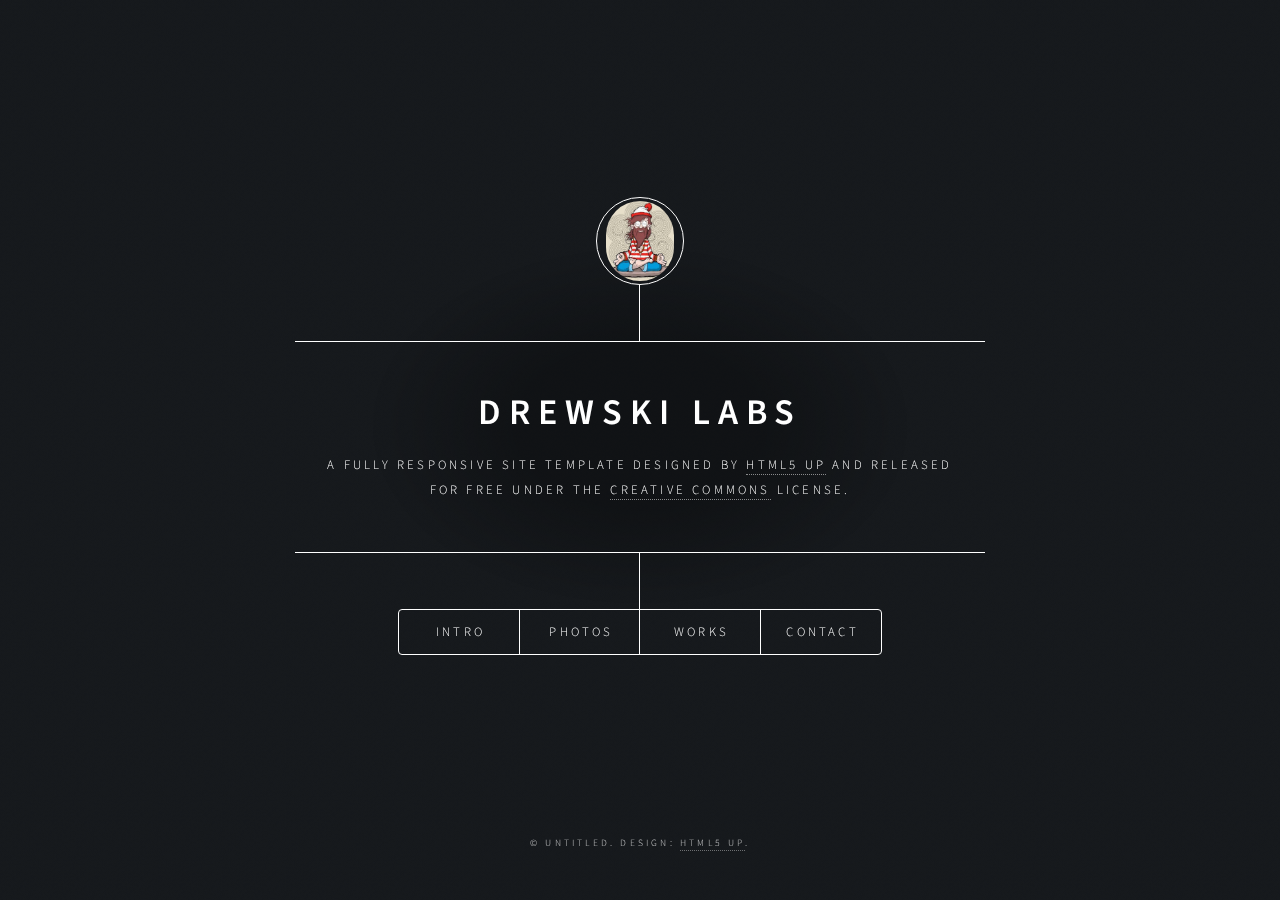
==== index.html @ 95a2398a "Initial Commit" ====
<!DOCTYPE HTML>
<!--
	Dimension by HTML5 UP
	html5up.net | @ajlkn
	Free for personal and commercial use under the CCA 3.0 license (html5up.net/license)
-->
<html>
	<head>
		<title>Drewski Labs</title>
		<meta charset="utf-8" />
		<meta name="viewport" content="width=device-width, initial-scale=1, user-scalable=no" />
		<link rel="stylesheet" href="assets/css/main.css" />
		<noscript><link rel="stylesheet" href="assets/css/noscript.css" /></noscript>
		<link rel="icon" href="./images/favicon.png">
	</head>
	<body class="is-preload">

		<!-- Wrapper -->
			<div id="wrapper">

				<!-- Header -->
					<header id="header">
						<div class="logo">
							<img class="icon fa-diamond waldo" src="./images/waldo.png"/>
						</div>
						<div class="content">
							<div class="inner">
								<h1>Drewski Labs</h1>
								<p>A fully responsive site template designed by <a href="https://html5up.net">HTML5 UP</a> and released<br />
								for free under the <a href="https://html5up.net/license">Creative Commons</a> license.</p>
							</div>
						</div>
						<nav>
							<ul>
								<li><a href="#intro">Intro</a></li>
								<li><a href="#photos">Photos</a></li>
								<li><a href="#works">Works</a></li>
								<li><a href="#contact">Contact</a></li>
							</ul>
						</nav>
					</header>

				<!-- Main -->
					<div id="main">

						<!-- Intro -->
							<article id="intro">
								<h2 class="major">Intro</h2>
								<span class="image main"><img src="images/pic01.jpg" alt="" /></span>
								<p>Aenean ornare velit lacus, ac varius enim ullamcorper eu. Proin aliquam facilisis ante interdum congue. Integer mollis, nisl amet convallis, porttitor magna ullamcorper, amet egestas mauris. Ut magna finibus nisi nec lacinia. Nam maximus erat id euismod egestas. By the way, check out my <a href="#work">awesome work</a>.</p>
								<p>Lorem ipsum dolor sit amet, consectetur adipiscing elit. Duis dapibus rutrum facilisis. Class aptent taciti sociosqu ad litora torquent per conubia nostra, per inceptos himenaeos. Etiam tristique libero eu nibh porttitor fermentum. Nullam venenatis erat id vehicula viverra. Nunc ultrices eros ut ultricies condimentum. Mauris risus lacus, blandit sit amet venenatis non, bibendum vitae dolor. Nunc lorem mauris, fringilla in aliquam at, euismod in lectus. Pellentesque habitant morbi tristique senectus et netus et malesuada fames ac turpis egestas. In non lorem sit amet elit placerat maximus. Pellentesque aliquam maximus risus, vel sed vehicula.</p>
							</article>

						<!-- Work -->
							<article id="photos">
								<h2 class="major">Photos</h2>
								<span class="image main"><img src="images/pic02.jpg" alt="" /></span>
								<p>Adipiscing magna sed dolor elit. Praesent eleifend dignissim arcu, at eleifend sapien imperdiet ac. Aliquam erat volutpat. Praesent urna nisi, fringila lorem et vehicula lacinia quam. Integer sollicitudin mauris nec lorem luctus ultrices.</p>
								<p>Nullam et orci eu lorem consequat tincidunt vivamus et sagittis libero. Mauris aliquet magna magna sed nunc rhoncus pharetra. Pellentesque condimentum sem. In efficitur ligula tate urna. Maecenas laoreet massa vel lacinia pellentesque lorem ipsum dolor. Nullam et orci eu lorem consequat tincidunt. Vivamus et sagittis libero. Mauris aliquet magna magna sed nunc rhoncus amet feugiat tempus.</p>
								<a href="pages/galleries/galleries.html">Galleries</a>
							</article>

						<!-- About -->
							<article id="works">
								<h2 class="major">Works</h2>
								<span class="image main"><img src="images/pic03.jpg" alt="" /></span>
								<p>Lorem ipsum dolor sit amet, consectetur et adipiscing elit. Praesent eleifend dignissim arcu, at eleifend sapien imperdiet ac. Aliquam erat volutpat. Praesent urna nisi, fringila lorem et vehicula lacinia quam. Integer sollicitudin mauris nec lorem luctus ultrices. Aliquam libero et malesuada fames ac ante ipsum primis in faucibus. Cras viverra ligula sit amet ex mollis mattis lorem ipsum dolor sit amet.</p>
								<a href="pages/blog/blog.html">Blog</a>
							</article>

						<!-- Contact -->
							<article id="contact">
								<h2 class="major">Contact</h2>
								<form method="post" action="#">
									<div class="fields">
										<div class="field half">
											<label for="name">Name</label>
											<input type="text" name="name" id="name" />
										</div>
										<div class="field half">
											<label for="email">Email</label>
											<input type="text" name="email" id="email" />
										</div>
										<div class="field">
											<label for="message">Message</label>
											<textarea name="message" id="message" rows="4"></textarea>
										</div>
									</div>
									<ul class="actions">
										<li><input type="submit" value="Send Message" class="primary" /></li>
										<li><input type="reset" value="Reset" /></li>
									</ul>
								</form>
								<ul class="icons">
									<li><a href="#" class="icon fa-twitter"><span class="label">Twitter</span></a></li>
									<li><a href="#" class="icon fa-facebook"><span class="label">Facebook</span></a></li>
									<li><a href="#" class="icon fa-instagram"><span class="label">Instagram</span></a></li>
									<li><a href="#" class="icon fa-github"><span class="label">GitHub</span></a></li>
								</ul>
							</article>

						<!-- Elements -->
							<article id="elements">
								<h2 class="major">Elements</h2>

								<section>
									<h3 class="major">Text</h3>
									<p>This is <b>bold</b> and this is <strong>strong</strong>. This is <i>italic</i> and this is <em>emphasized</em>.
									This is <sup>superscript</sup> text and this is <sub>subscript</sub> text.
									This is <u>underlined</u> and this is code: <code>for (;;) { ... }</code>. Finally, <a href="#">this is a link</a>.</p>
									<hr />
									<h2>Heading Level 2</h2>
									<h3>Heading Level 3</h3>
									<h4>Heading Level 4</h4>
									<h5>Heading Level 5</h5>
									<h6>Heading Level 6</h6>
									<hr />
									<h4>Blockquote</h4>
									<blockquote>Fringilla nisl. Donec accumsan interdum nisi, quis tincidunt felis sagittis eget tempus euismod. Vestibulum ante ipsum primis in faucibus vestibulum. Blandit adipiscing eu felis iaculis volutpat ac adipiscing accumsan faucibus. Vestibulum ante ipsum primis in faucibus lorem ipsum dolor sit amet nullam adipiscing eu felis.</blockquote>
									<h4>Preformatted</h4>
									<pre><code>i = 0;

while (!deck.isInOrder()) {
    print 'Iteration ' + i;
    deck.shuffle();
    i++;
}

print 'It took ' + i + ' iterations to sort the deck.';</code></pre>
								</section>

								<section>
									<h3 class="major">Lists</h3>

									<h4>Unordered</h4>
									<ul>
										<li>Dolor pulvinar etiam.</li>
										<li>Sagittis adipiscing.</li>
										<li>Felis enim feugiat.</li>
									</ul>

									<h4>Alternate</h4>
									<ul class="alt">
										<li>Dolor pulvinar etiam.</li>
										<li>Sagittis adipiscing.</li>
										<li>Felis enim feugiat.</li>
									</ul>

									<h4>Ordered</h4>
									<ol>
										<li>Dolor pulvinar etiam.</li>
										<li>Etiam vel felis viverra.</li>
										<li>Felis enim feugiat.</li>
										<li>Dolor pulvinar etiam.</li>
										<li>Etiam vel felis lorem.</li>
										<li>Felis enim et feugiat.</li>
									</ol>
									<h4>Icons</h4>
									<ul class="icons">
										<li><a href="#" class="icon fa-twitter"><span class="label">Twitter</span></a></li>
										<li><a href="#" class="icon fa-facebook"><span class="label">Facebook</span></a></li>
										<li><a href="#" class="icon fa-instagram"><span class="label">Instagram</span></a></li>
										<li><a href="#" class="icon fa-github"><span class="label">Github</span></a></li>
									</ul>

									<h4>Actions</h4>
									<ul class="actions">
										<li><a href="#" class="button primary">Default</a></li>
										<li><a href="#" class="button">Default</a></li>
									</ul>
									<ul class="actions stacked">
										<li><a href="#" class="button primary">Default</a></li>
										<li><a href="#" class="button">Default</a></li>
									</ul>
								</section>

								<section>
									<h3 class="major">Table</h3>
									<h4>Default</h4>
									<div class="table-wrapper">
										<table>
											<thead>
												<tr>
													<th>Name</th>
													<th>Description</th>
													<th>Price</th>
												</tr>
											</thead>
											<tbody>
												<tr>
													<td>Item One</td>
													<td>Ante turpis integer aliquet porttitor.</td>
													<td>29.99</td>
												</tr>
												<tr>
													<td>Item Two</td>
													<td>Vis ac commodo adipiscing arcu aliquet.</td>
													<td>19.99</td>
												</tr>
												<tr>
													<td>Item Three</td>
													<td> Morbi faucibus arcu accumsan lorem.</td>
													<td>29.99</td>
												</tr>
												<tr>
													<td>Item Four</td>
													<td>Vitae integer tempus condimentum.</td>
													<td>19.99</td>
												</tr>
												<tr>
													<td>Item Five</td>
													<td>Ante turpis integer aliquet porttitor.</td>
													<td>29.99</td>
												</tr>
											</tbody>
											<tfoot>
												<tr>
													<td colspan="2"></td>
													<td>100.00</td>
												</tr>
											</tfoot>
										</table>
									</div>

									<h4>Alternate</h4>
									<div class="table-wrapper">
										<table class="alt">
											<thead>
												<tr>
													<th>Name</th>
													<th>Description</th>
													<th>Price</th>
												</tr>
											</thead>
											<tbody>
												<tr>
													<td>Item One</td>
													<td>Ante turpis integer aliquet porttitor.</td>
													<td>29.99</td>
												</tr>
												<tr>
													<td>Item Two</td>
													<td>Vis ac commodo adipiscing arcu aliquet.</td>
													<td>19.99</td>
												</tr>
												<tr>
													<td>Item Three</td>
													<td> Morbi faucibus arcu accumsan lorem.</td>
													<td>29.99</td>
												</tr>
												<tr>
													<td>Item Four</td>
													<td>Vitae integer tempus condimentum.</td>
													<td>19.99</td>
												</tr>
												<tr>
													<td>Item Five</td>
													<td>Ante turpis integer aliquet porttitor.</td>
													<td>29.99</td>
												</tr>
											</tbody>
											<tfoot>
												<tr>
													<td colspan="2"></td>
													<td>100.00</td>
												</tr>
											</tfoot>
										</table>
									</div>
								</section>

								<section>
									<h3 class="major">Buttons</h3>
									<ul class="actions">
										<li><a href="#" class="button primary">Primary</a></li>
										<li><a href="#" class="button">Default</a></li>
									</ul>
									<ul class="actions">
										<li><a href="#" class="button">Default</a></li>
										<li><a href="#" class="button small">Small</a></li>
									</ul>
									<ul class="actions">
										<li><a href="#" class="button primary icon fa-download">Icon</a></li>
										<li><a href="#" class="button icon fa-download">Icon</a></li>
									</ul>
									<ul class="actions">
										<li><span class="button primary disabled">Disabled</span></li>
										<li><span class="button disabled">Disabled</span></li>
									</ul>
								</section>

								<section>
									<h3 class="major">Form</h3>
									<form method="post" action="#">
										<div class="fields">
											<div class="field half">
												<label for="demo-name">Name</label>
												<input type="text" name="demo-name" id="demo-name" value="" placeholder="Jane Doe" />
											</div>
											<div class="field half">
												<label for="demo-email">Email</label>
												<input type="email" name="demo-email" id="demo-email" value="" placeholder="jane@untitled.tld" />
											</div>
											<div class="field">
												<label for="demo-category">Category</label>
												<select name="demo-category" id="demo-category">
													<option value="">-</option>
													<option value="1">Manufacturing</option>
													<option value="1">Shipping</option>
													<option value="1">Administration</option>
													<option value="1">Human Resources</option>
												</select>
											</div>
											<div class="field half">
												<input type="radio" id="demo-priority-low" name="demo-priority" checked>
												<label for="demo-priority-low">Low</label>
											</div>
											<div class="field half">
												<input type="radio" id="demo-priority-high" name="demo-priority">
												<label for="demo-priority-high">High</label>
											</div>
											<div class="field half">
												<input type="checkbox" id="demo-copy" name="demo-copy">
												<label for="demo-copy">Email me a copy</label>
											</div>
											<div class="field half">
												<input type="checkbox" id="demo-human" name="demo-human" checked>
												<label for="demo-human">Not a robot</label>
											</div>
											<div class="field">
												<label for="demo-message">Message</label>
												<textarea name="demo-message" id="demo-message" placeholder="Enter your message" rows="6"></textarea>
											</div>
										</div>
										<ul class="actions">
											<li><input type="submit" value="Send Message" class="primary" /></li>
											<li><input type="reset" value="Reset" /></li>
										</ul>
									</form>
								</section>

							</article>

					</div>

				<!-- Footer -->
					<footer id="footer">
						<p class="copyright">&copy; Untitled. Design: <a href="https://html5up.net">HTML5 UP</a>.</p>
					</footer>

			</div>

		<!-- BG -->
			<div id="bg"></div>

		<!-- Scripts -->
			<script src="assets/js/jquery.min.js"></script>
			<script src="assets/js/browser.min.js"></script>
			<script src="assets/js/breakpoints.min.js"></script>
			<script src="assets/js/util.js"></script>
			<script src="assets/js/main.js"></script>

	</body>
</html>
---- assets/css/main.css ----
@import url(font-awesome.min.css);
@import url("https://fonts.googleapis.com/css?family=Source+Sans+Pro:300italic,600italic,300,600");

/*
	Dimension by HTML5 UP
	html5up.net | @ajlkn
	Free for personal and commercial use under the CCA 3.0 license (html5up.net/license)
*/

html, body, div, span, applet, object,
iframe, h1, h2, h3, h4, h5, h6, p, blockquote,
pre, a, abbr, acronym, address, big, cite,
code, del, dfn, em, img, ins, kbd, q, s, samp,
small, strike, strong, sub, sup, tt, var, b,
u, i, center, dl, dt, dd, ol, ul, li, fieldset,
form, label, legend, table, caption, tbody,
tfoot, thead, tr, th, td, article, aside,
canvas, details, embed, figure, figcaption,
footer, header, hgroup, menu, nav, output, ruby,
section, summary, time, mark, audio, video {
	margin: 0;
	padding: 0;
	border: 0;
	font-size: 100%;
	font: inherit;
	vertical-align: baseline;}

article, aside, details, figcaption, figure,
footer, header, hgroup, menu, nav, section {
	display: block;}

body {
	line-height: 1;
}

ol, ul {
	list-style: none;
}

blockquote, q {
	quotes: none;
}

	blockquote:before, blockquote:after, q:before, q:after {
		content: '';
		content: none;
	}

table {
	border-collapse: collapse;
	border-spacing: 0;
}

body {
	-webkit-text-size-adjust: none;
}

mark {
	background-color: transparent;
	color: inherit;
}

input::-moz-focus-inner {
	border: 0;
	padding: 0;
}

input, select, textarea {
	-moz-appearance: none;
	-webkit-appearance: none;
	-ms-appearance: none;
	appearance: none;
}

/* Basic */

	@-ms-viewport {
		width: device-width;
	}

	@media screen and (max-width: 480px) {

		html, body {
			min-width: 320px;
		}

	}

	html {
		box-sizing: border-box;
	}

	*, *:before, *:after {
		box-sizing: inherit;
	}

	body {
		background: #1b1f22;
	}

		body.is-preload *, body.is-preload *:before, body.is-preload *:after {
			-moz-animation: none !important;
			-webkit-animation: none !important;
			-ms-animation: none !important;
			animation: none !important;
			-moz-transition: none !important;
			-webkit-transition: none !important;
			-ms-transition: none !important;
			transition: none !important;
		}

/* Type */

	html {
		font-size: 16pt;
	}

		@media screen and (max-width: 1680px) {

			html {
				font-size: 12pt;
			}

		}

		@media screen and (max-width: 736px) {

			html {
				font-size: 11pt;
			}

		}

		@media screen and (max-width: 360px) {

			html {
				font-size: 10pt;
			}

		}

	body, input, select, textarea {
		color: #ffffff;
		font-family: "Source Sans Pro", sans-serif;
		font-weight: 300;
		font-size: 1rem;
		line-height: 1.65;
	}

	a {
		-moz-transition: color 0.2s ease-in-out, background-color 0.2s ease-in-out, border-bottom-color 0.2s ease-in-out;
		-webkit-transition: color 0.2s ease-in-out, background-color 0.2s ease-in-out, border-bottom-color 0.2s ease-in-out;
		-ms-transition: color 0.2s ease-in-out, background-color 0.2s ease-in-out, border-bottom-color 0.2s ease-in-out;
		transition: color 0.2s ease-in-out, background-color 0.2s ease-in-out, border-bottom-color 0.2s ease-in-out;
		border-bottom: dotted 1px rgba(255, 255, 255, 0.5);
		text-decoration: none;
		color: inherit;
	}

		a:hover {
			border-bottom-color: transparent;
		}

	strong, b {
		color: #ffffff;
		font-weight: 600;
	}

	em, i {
		font-style: italic;
	}

	p {
		margin: 0 0 2rem 0;
	}

	h1, h2, h3, h4, h5, h6 {
		color: #ffffff;
		font-weight: 600;
		line-height: 1.5;
		margin: 0 0 1rem 0;
		text-transform: uppercase;
		letter-spacing: 0.2rem;
	}

		h1 a, h2 a, h3 a, h4 a, h5 a, h6 a {
			color: inherit;
			text-decoration: none;
		}

		h1.major, h2.major, h3.major, h4.major, h5.major, h6.major {
			border-bottom: solid 1px #ffffff;
			width: -moz-max-content;
			width: -webkit-max-content;
			width: -ms-max-content;
			width: max-content;
			padding-bottom: 0.5rem;
			margin: 0 0 2rem 0;
		}

	h1 {
		font-size: 2.25rem;
		line-height: 1.3;
		letter-spacing: 0.5rem;
	}

	h2 {
		font-size: 1.5rem;
		line-height: 1.4;
		letter-spacing: 0.5rem;
	}

	h3 {
		font-size: 1rem;
	}

	h4 {
		font-size: 0.8rem;
	}

	h5 {
		font-size: 0.7rem;
	}

	h6 {
		font-size: 0.6rem;
	}

	@media screen and (max-width: 736px) {

		h1 {
			font-size: 1.75rem;
			line-height: 1.4;
		}

		h2 {
			font-size: 1.25em;
			line-height: 1.5;
		}

	}

	sub {
		font-size: 0.8rem;
		position: relative;
		top: 0.5rem;
	}

	sup {
		font-size: 0.8rem;
		position: relative;
		top: -0.5rem;
	}

	blockquote {
		border-left: solid 4px #ffffff;
		font-style: italic;
		margin: 0 0 2rem 0;
		padding: 0.5rem 0 0.5rem 2rem;
	}

	code {
		background: rgba(255, 255, 255, 0.075);
		border-radius: 4px;
		font-family: "Courier New", monospace;
		font-size: 0.9rem;
		margin: 0 0.25rem;
		padding: 0.25rem 0.65rem;
	}

	pre {
		-webkit-overflow-scrolling: touch;
		font-family: "Courier New", monospace;
		font-size: 0.9rem;
		margin: 0 0 2rem 0;
	}

		pre code {
			display: block;
			line-height: 1.75;
			padding: 1rem 1.5rem;
			overflow-x: auto;
		}

	hr {
		border: 0;
		border-bottom: solid 1px #ffffff;
		margin: 2.75rem 0;
	}

	.align-left {
		text-align: left;
	}

	.align-center {
		text-align: center;
	}

	.align-right {
		text-align: right;
	}

/* Form */

	form {
		margin: 0 0 2rem 0;
	}

		form > :last-child {
			margin-bottom: 0;
		}

		form > .fields {
			display: -moz-flex;
			display: -webkit-flex;
			display: -ms-flex;
			display: flex;
			-moz-flex-wrap: wrap;
			-webkit-flex-wrap: wrap;
			-ms-flex-wrap: wrap;
			flex-wrap: wrap;
			width: calc(100% + 3rem);
			margin: -1.5rem 0 2rem -1.5rem;
		}

			form > .fields > .field {
				-moz-flex-grow: 0;
				-webkit-flex-grow: 0;
				-ms-flex-grow: 0;
				flex-grow: 0;
				-moz-flex-shrink: 0;
				-webkit-flex-shrink: 0;
				-ms-flex-shrink: 0;
				flex-shrink: 0;
				padding: 1.5rem 0 0 1.5rem;
				width: calc(100% - 1.5rem);
			}

				form > .fields > .field.half {
					width: calc(50% - 0.75rem);
				}

				form > .fields > .field.third {
					width: calc(100%/3 - 0.5rem);
				}

				form > .fields > .field.quarter {
					width: calc(25% - 0.375rem);
				}

		@media screen and (max-width: 480px) {

			form > .fields {
				width: calc(100% + 3rem);
				margin: -1.5rem 0 2rem -1.5rem;
			}

				form > .fields > .field {
					padding: 1.5rem 0 0 1.5rem;
					width: calc(100% - 1.5rem);
				}

					form > .fields > .field.half {
						width: calc(100% - 1.5rem);
					}

					form > .fields > .field.third {
						width: calc(100% - 1.5rem);
					}

					form > .fields > .field.quarter {
						width: calc(100% - 1.5rem);
					}

		}

	label {
		color: #ffffff;
		display: block;
		font-size: 0.8rem;
		font-weight: 300;
		letter-spacing: 0.2rem;
		line-height: 1.5;
		margin: 0 0 1rem 0;
		text-transform: uppercase;
	}

	input[type="text"],
	input[type="password"],
	input[type="email"],
	input[type="tel"],
	select,
	textarea {
		-moz-appearance: none;
		-webkit-appearance: none;
		-ms-appearance: none;
		appearance: none;
		-moz-transition: border-color 0.2s ease-in-out, box-shadow 0.2s ease-in-out, background-color 0.2s ease-in-out;
		-webkit-transition: border-color 0.2s ease-in-out, box-shadow 0.2s ease-in-out, background-color 0.2s ease-in-out;
		-ms-transition: border-color 0.2s ease-in-out, box-shadow 0.2s ease-in-out, background-color 0.2s ease-in-out;
		transition: border-color 0.2s ease-in-out, box-shadow 0.2s ease-in-out, background-color 0.2s ease-in-out;
		background-color: transparent;
		border-radius: 4px;
		border: solid 1px #ffffff;
		color: inherit;
		display: block;
		outline: 0;
		padding: 0 1rem;
		text-decoration: none;
		width: 100%;
	}

		input[type="text"]:invalid,
		input[type="password"]:invalid,
		input[type="email"]:invalid,
		input[type="tel"]:invalid,
		select:invalid,
		textarea:invalid {
			box-shadow: none;
		}

		input[type="text"]:focus,
		input[type="password"]:focus,
		input[type="email"]:focus,
		input[type="tel"]:focus,
		select:focus,
		textarea:focus {
			background: rgba(255, 255, 255, 0.075);
			border-color: #ffffff;
			box-shadow: 0 0 0 1px #ffffff;
		}

	select {
		background-image: url("data:image/svg+xml;charset=utf8,%3Csvg xmlns='http://www.w3.org/2000/svg' width='40' height='40' preserveAspectRatio='none' viewBox='0 0 40 40'%3E%3Cpath d='M9.4,12.3l10.4,10.4l10.4-10.4c0.2-0.2,0.5-0.4,0.9-0.4c0.3,0,0.6,0.1,0.9,0.4l3.3,3.3c0.2,0.2,0.4,0.5,0.4,0.9 c0,0.4-0.1,0.6-0.4,0.9L20.7,31.9c-0.2,0.2-0.5,0.4-0.9,0.4c-0.3,0-0.6-0.1-0.9-0.4L4.3,17.3c-0.2-0.2-0.4-0.5-0.4-0.9 c0-0.4,0.1-0.6,0.4-0.9l3.3-3.3c0.2-0.2,0.5-0.4,0.9-0.4S9.1,12.1,9.4,12.3z' fill='%23ffffff' /%3E%3C/svg%3E");
		background-size: 1.25rem;
		background-repeat: no-repeat;
		background-position: calc(100% - 1rem) center;
		height: 2.75rem;
		padding-right: 2.75rem;
		text-overflow: ellipsis;
	}

		select option {
			color: #ffffff;
			background: #1b1f22;
		}

		select:focus::-ms-value {
			background-color: transparent;
		}

		select::-ms-expand {
			display: none;
		}

	input[type="text"],
	input[type="password"],
	input[type="email"],
	select {
		height: 2.75rem;
	}

	textarea {
		padding: 0.75rem 1rem;
	}

	input[type="checkbox"],
	input[type="radio"] {
		-moz-appearance: none;
		-webkit-appearance: none;
		-ms-appearance: none;
		appearance: none;
		display: block;
		float: left;
		margin-right: -2rem;
		opacity: 0;
		width: 1rem;
		z-index: -1;
	}

		input[type="checkbox"] + label,
		input[type="radio"] + label {
			text-decoration: none;
			-moz-user-select: none;
			-webkit-user-select: none;
			-ms-user-select: none;
			user-select: none;
			color: #ffffff;
			cursor: pointer;
			display: inline-block;
			font-size: 0.8rem;
			font-weight: 300;
			margin: 0 0 0.5rem 0;
			padding-left: 2.65rem;
			padding-right: 0.75rem;
			position: relative;
		}

			input[type="checkbox"] + label:before,
			input[type="radio"] + label:before {
				-moz-osx-font-smoothing: grayscale;
				-webkit-font-smoothing: antialiased;
				font-family: FontAwesome;
				font-style: normal;
				font-weight: normal;
				text-transform: none !important;
			}

			input[type="checkbox"] + label:before,
			input[type="radio"] + label:before {
				-moz-transition: border-color 0.2s ease-in-out, box-shadow 0.2s ease-in-out, background-color 0.2s ease-in-out;
				-webkit-transition: border-color 0.2s ease-in-out, box-shadow 0.2s ease-in-out, background-color 0.2s ease-in-out;
				-ms-transition: border-color 0.2s ease-in-out, box-shadow 0.2s ease-in-out, background-color 0.2s ease-in-out;
				transition: border-color 0.2s ease-in-out, box-shadow 0.2s ease-in-out, background-color 0.2s ease-in-out;
				border-radius: 4px;
				border: solid 1px #ffffff;
				content: '';
				display: inline-block;
				height: 1.65rem;
				left: 0;
				line-height: calc(1.58125rem + 0em);
				position: absolute;
				text-align: center;
				top: -0.125rem;
				width: 1.65rem;
			}

		input[type="checkbox"]:checked + label:before,
		input[type="radio"]:checked + label:before {
			background: #ffffff !important;
			border-color: #ffffff !important;
			color: #1b1f22;
			content: '\f00c';
		}

		input[type="checkbox"]:focus + label:before,
		input[type="radio"]:focus + label:before {
			background: rgba(255, 255, 255, 0.075);
			border-color: #ffffff;
			box-shadow: 0 0 0 1px #ffffff;
		}

	input[type="checkbox"] + label:before {
		border-radius: 4px;
	}

	input[type="radio"] + label:before {
		border-radius: 100%;
	}

	::-webkit-input-placeholder {
		color: rgba(255, 255, 255, 0.5) !important;
		opacity: 1.0;
	}

	:-moz-placeholder {
		color: rgba(255, 255, 255, 0.5) !important;
		opacity: 1.0;
	}

	::-moz-placeholder {
		color: rgba(255, 255, 255, 0.5) !important;
		opacity: 1.0;
	}

	:-ms-input-placeholder {
		color: rgba(255, 255, 255, 0.5) !important;
		opacity: 1.0;
	}

	.formerize-placeholder {
		color: rgba(255, 255, 255, 0.5) !important;
		opacity: 1.0;
	}

/* Box */

	.box {
		border-radius: 4px;
		border: solid 1px #ffffff;
		margin-bottom: 2rem;
		padding: 1.5em;
	}

		.box > :last-child,
		.box > :last-child > :last-child,
		.box > :last-child > :last-child > :last-child {
			margin-bottom: 0;
		}

		.box.alt {
			border: 0;
			border-radius: 0;
			padding: 0;
		}

/* Icon */

	.icon {
		text-decoration: none;
		border-bottom: none;
		margin-top: .2em;
		position: center;
		height: 5em;
	}

		.icon:before {
			-moz-osx-font-smoothing: grayscale;
			-webkit-font-smoothing: antialiased;
			font-family: FontAwesome;
			font-style: normal;
			font-weight: normal;
			text-transform: none !important;
		}

		.icon > .label {
			display: none;
		}

	.waldo{
		border-radius: 4em;
	}

/* Image */

	.image {
		border-radius: 4px;
		border: 0;
		display: inline-block;
		position: relative;
	}

		.image:before {
			pointer-events: none;
			background-image: url("../../images/overlay.png");
			background-color: rgba(19, 21, 25, 0.5);
			border-radius: 4px;
			content: '';
			display: block;
			height: 100%;
			left: 0;
			opacity: 0.5;
			position: absolute;
			top: 0;
			width: 100%;
		}

		.image img {
			border-radius: 4px;
			display: block;
		}

		.image.left, .image.right {
			max-width: 40%;
		}

			.image.left img, .image.right img {
				width: 100%;
			}

		.image.left {
			float: left;
			padding: 0 1.5em 1em 0;
			top: 0.25em;
		}

		.image.right {
			float: right;
			padding: 0 0 1em 1.5em;
			top: 0.25em;
		}

		.image.fit {
			display: block;
			margin: 0 0 2rem 0;
			width: 100%;
		}

			.image.fit img {
				width: 100%;
			}

		.image.main {
			display: block;
			margin: 2.5rem 0;
			width: 100%;
		}

			.image.main img {
				width: 100%;
			}

		@media screen and (max-width: 736px) {

			.image.main {
				margin: 2rem 0;
			}

		}

		@media screen and (max-width: 480px) {

			.image.main {
				margin: 1.5rem 0;
			}

		}

/* List */

	ol {
		list-style: decimal;
		margin: 0 0 2rem 0;
		padding-left: 1.25em;
	}

		ol li {
			padding-left: 0.25em;
		}

	ul {
		list-style: disc;
		margin: 0 0 2rem 0;
		padding-left: 1em;
	}

		ul li {
			padding-left: 0.5em;
		}

		ul.alt {
			list-style: none;
			padding-left: 0;
		}

			ul.alt li {
				border-top: solid 1px #ffffff;
				padding: 0.5em 0;
			}

				ul.alt li:first-child {
					border-top: 0;
					padding-top: 0;
				}

	dl {
		margin: 0 0 2rem 0;
	}

		dl dt {
			display: block;
			font-weight: 600;
			margin: 0 0 1rem 0;
		}

		dl dd {
			margin-left: 2rem;
		}

/* Actions */

	ul.actions {
		display: -moz-flex;
		display: -webkit-flex;
		display: -ms-flex;
		display: flex;
		cursor: default;
		list-style: none;
		margin-left: -1rem;
		padding-left: 0;
	}

		ul.actions li {
			padding: 0 0 0 1rem;
			vertical-align: middle;
		}

		ul.actions.special {
			-moz-justify-content: center;
			-webkit-justify-content: center;
			-ms-justify-content: center;
			justify-content: center;
			width: 100%;
			margin-left: 0;
		}

			ul.actions.special li:first-child {
				padding-left: 0;
			}

		ul.actions.stacked {
			-moz-flex-direction: column;
			-webkit-flex-direction: column;
			-ms-flex-direction: column;
			flex-direction: column;
			margin-left: 0;
		}

			ul.actions.stacked li {
				padding: 1.3rem 0 0 0;
			}

				ul.actions.stacked li:first-child {
					padding-top: 0;
				}

		ul.actions.fit {
			width: calc(100% + 1rem);
		}

			ul.actions.fit li {
				-moz-flex-grow: 1;
				-webkit-flex-grow: 1;
				-ms-flex-grow: 1;
				flex-grow: 1;
				-moz-flex-shrink: 1;
				-webkit-flex-shrink: 1;
				-ms-flex-shrink: 1;
				flex-shrink: 1;
				width: 100%;
			}

				ul.actions.fit li > * {
					width: 100%;
				}

			ul.actions.fit.stacked {
				width: 100%;
			}

		@media screen and (max-width: 480px) {

			ul.actions:not(.fixed) {
				-moz-flex-direction: column;
				-webkit-flex-direction: column;
				-ms-flex-direction: column;
				flex-direction: column;
				margin-left: 0;
				width: 100% !important;
			}

				ul.actions:not(.fixed) li {
					-moz-flex-grow: 1;
					-webkit-flex-grow: 1;
					-ms-flex-grow: 1;
					flex-grow: 1;
					-moz-flex-shrink: 1;
					-webkit-flex-shrink: 1;
					-ms-flex-shrink: 1;
					flex-shrink: 1;
					padding: 1rem 0 0 0;
					text-align: center;
					width: 100%;
				}

					ul.actions:not(.fixed) li > * {
						width: 100%;
					}

					ul.actions:not(.fixed) li:first-child {
						padding-top: 0;
					}

					ul.actions:not(.fixed) li input[type="submit"],
					ul.actions:not(.fixed) li input[type="reset"],
					ul.actions:not(.fixed) li input[type="button"],
					ul.actions:not(.fixed) li button,
					ul.actions:not(.fixed) li .button {
						width: 100%;
					}

						ul.actions:not(.fixed) li input[type="submit"].icon:before,
						ul.actions:not(.fixed) li input[type="reset"].icon:before,
						ul.actions:not(.fixed) li input[type="button"].icon:before,
						ul.actions:not(.fixed) li button.icon:before,
						ul.actions:not(.fixed) li .button.icon:before {
							margin-left: -0.5em;
						}

		}

/* Icons */

	ul.icons {
		cursor: default;
		list-style: none;
		padding-left: 0;
	}

		ul.icons li {
			display: inline-block;
			padding: 0 0.75em 0 0;
		}

			ul.icons li:last-child {
				padding-right: 0;
			}

			ul.icons li a {
				border-radius: 100%;
				box-shadow: inset 0 0 0 1px #ffffff;
				display: inline-block;
				height: 2.25rem;
				line-height: 2.25rem;
				text-align: center;
				width: 2.25rem;
			}

				ul.icons li a:hover {
					background-color: rgba(255, 255, 255, 0.075);
				}

				ul.icons li a:active {
					background-color: rgba(255, 255, 255, 0.175);
				}

/* Table */

	.table-wrapper {
		-webkit-overflow-scrolling: touch;
		overflow-x: auto;
	}

	table {
		margin: 0 0 2rem 0;
		width: 100%;
	}

		table tbody tr {
			border: solid 1px #ffffff;
			border-left: 0;
			border-right: 0;
		}

			table tbody tr:nth-child(2n + 1) {
				background-color: rgba(255, 255, 255, 0.075);
			}

		table td {
			padding: 0.75em 0.75em;
		}

		table th {
			color: #ffffff;
			font-size: 0.9em;
			font-weight: 600;
			padding: 0 0.75em 0.75em 0.75em;
			text-align: left;
		}

		table thead {
			border-bottom: solid 2px #ffffff;
		}

		table tfoot {
			border-top: solid 2px #ffffff;
		}

		table.alt {
			border-collapse: separate;
		}

			table.alt tbody tr td {
				border: solid 1px #ffffff;
				border-left-width: 0;
				border-top-width: 0;
			}

				table.alt tbody tr td:first-child {
					border-left-width: 1px;
				}

			table.alt tbody tr:first-child td {
				border-top-width: 1px;
			}

			table.alt thead {
				border-bottom: 0;
			}

			table.alt tfoot {
				border-top: 0;
			}

/* Button */

	input[type="submit"],
	input[type="reset"],
	input[type="button"],
	button,
	.button {
		-moz-appearance: none;
		-webkit-appearance: none;
		-ms-appearance: none;
		appearance: none;
		-moz-transition: background-color 0.2s ease-in-out, color 0.2s ease-in-out;
		-webkit-transition: background-color 0.2s ease-in-out, color 0.2s ease-in-out;
		-ms-transition: background-color 0.2s ease-in-out, color 0.2s ease-in-out;
		transition: background-color 0.2s ease-in-out, color 0.2s ease-in-out;
		background-color: transparent;
		border-radius: 4px;
		border: 0;
		box-shadow: inset 0 0 0 1px #ffffff;
		color: #ffffff !important;
		cursor: pointer;
		display: inline-block;
		font-size: 0.8rem;
		font-weight: 300;
		height: 2.75rem;
		letter-spacing: 0.2rem;
		line-height: 2.75rem;
		outline: 0;
		padding: 0 1.25rem 0 1.35rem;
		text-align: center;
		text-decoration: none;
		text-transform: uppercase;
		white-space: nowrap;
	}

		input[type="submit"]:hover,
		input[type="reset"]:hover,
		input[type="button"]:hover,
		button:hover,
		.button:hover {
			background-color: rgba(255, 255, 255, 0.075);
		}

		input[type="submit"]:active,
		input[type="reset"]:active,
		input[type="button"]:active,
		button:active,
		.button:active {
			background-color: rgba(255, 255, 255, 0.175);
		}

		input[type="submit"].icon:before,
		input[type="reset"].icon:before,
		input[type="button"].icon:before,
		button.icon:before,
		.button.icon:before {
			margin-right: 0.5em;
		}

		input[type="submit"].fit,
		input[type="reset"].fit,
		input[type="button"].fit,
		button.fit,
		.button.fit {
			width: 100%;
		}

		input[type="submit"].small,
		input[type="reset"].small,
		input[type="button"].small,
		button.small,
		.button.small {
			font-size: 0.6rem;
			height: 2.0625rem;
			line-height: 2.0625rem;
		}

		input[type="submit"].primary,
		input[type="reset"].primary,
		input[type="button"].primary,
		button.primary,
		.button.primary {
			background-color: #ffffff;
			color: #1b1f22 !important;
			font-weight: 600;
		}

		input[type="submit"].disabled, input[type="submit"]:disabled,
		input[type="reset"].disabled,
		input[type="reset"]:disabled,
		input[type="button"].disabled,
		input[type="button"]:disabled,
		button.disabled,
		button:disabled,
		.button.disabled,
		.button:disabled {
			pointer-events: none;
			cursor: default;
			opacity: 0.25;
		}

	input[type="submit"],
	input[type="reset"],
	input[type="button"],
	button {
		line-height: calc(2.75rem - 2px);
	}

/* BG */

	#bg {
		-moz-transform: scale(1.0);
		-webkit-transform: scale(1.0);
		-ms-transform: scale(1.0);
		transform: scale(1.0);
		-webkit-backface-visibility: hidden;
		position: fixed;
		top: 0;
		left: 0;
		width: 100%;
		height: 100vh;
		z-index: 1;
	}

		#bg:before, #bg:after {
			content: '';
			display: block;
			position: absolute;
			top: 0;
			left: 0;
			width: 100%;
			height: 100%;
		}

		#bg:before {
			-moz-transition: background-color 2.5s ease-in-out;
			-webkit-transition: background-color 2.5s ease-in-out;
			-ms-transition: background-color 2.5s ease-in-out;
			transition: background-color 2.5s ease-in-out;
			-moz-transition-delay: 0.75s;
			-webkit-transition-delay: 0.75s;
			-ms-transition-delay: 0.75s;
			transition-delay: 0.75s;
			background-image: linear-gradient(to top, rgba(19, 21, 25, 0.5), rgba(19, 21, 25, 0.5)), url("../../images/overlay.png");
			background-size: auto, 256px 256px;
			background-position: center, center;
			background-repeat: no-repeat, repeat;
			z-index: 2;
		}

		#bg:after {
			-moz-transform: scale(1.125);
			-webkit-transform: scale(1.125);
			-ms-transform: scale(1.125);
			transform: scale(1.125);
			-moz-transition: -moz-transform 0.325s ease-in-out, -moz-filter 0.325s ease-in-out;
			-webkit-transition: -webkit-transform 0.325s ease-in-out, -webkit-filter 0.325s ease-in-out;
			-ms-transition: -ms-transform 0.325s ease-in-out, -ms-filter 0.325s ease-in-out;
			transition: transform 0.325s ease-in-out, filter 0.325s ease-in-out;
			background-image: url("../../images/IMG_4427.JPG");
			background-position: center;
			background-size: cover;
			background-repeat: no-repeat;
			z-index: 1;
		}

		body.is-article-visible #bg:after {
			-moz-transform: scale(1.0825);
			-webkit-transform: scale(1.0825);
			-ms-transform: scale(1.0825);
			transform: scale(1.0825);
			-moz-filter: blur(0.2rem);
			-webkit-filter: blur(0.2rem);
			-ms-filter: blur(0.2rem);
			filter: blur(0.2rem);
		}

		body.is-preload #bg:before {
			background-color: #000000;
		}

/* Wrapper */

	#wrapper {
		display: -moz-flex;
		display: -webkit-flex;
		display: -ms-flex;
		display: flex;
		-moz-flex-direction: column;
		-webkit-flex-direction: column;
		-ms-flex-direction: column;
		flex-direction: column;
		-moz-align-items: center;
		-webkit-align-items: center;
		-ms-align-items: center;
		align-items: center;
		-moz-justify-content: space-between;
		-webkit-justify-content: space-between;
		-ms-justify-content: space-between;
		justify-content: space-between;
		position: relative;
		min-height: 100vh;
		width: 100%;
		padding: 4rem 2rem;
		z-index: 3;
	}

		#wrapper:before {
			content: '';
			display: block;
		}

		@media screen and (max-width: 1680px) {

			#wrapper {
				padding: 3rem 2rem;
			}

		}

		@media screen and (max-width: 736px) {

			#wrapper {
				padding: 2rem 1rem;
			}

		}

		@media screen and (max-width: 480px) {

			#wrapper {
				padding: 1rem;
			}

		}

/* Header */

	#header {
		display: -moz-flex;
		display: -webkit-flex;
		display: -ms-flex;
		display: flex;
		-moz-flex-direction: column;
		-webkit-flex-direction: column;
		-ms-flex-direction: column;
		flex-direction: column;
		-moz-align-items: center;
		-webkit-align-items: center;
		-ms-align-items: center;
		align-items: center;
		-moz-transition: -moz-transform 0.325s ease-in-out, -moz-filter 0.325s ease-in-out, opacity 0.325s ease-in-out;
		-webkit-transition: -webkit-transform 0.325s ease-in-out, -webkit-filter 0.325s ease-in-out, opacity 0.325s ease-in-out;
		-ms-transition: -ms-transform 0.325s ease-in-out, -ms-filter 0.325s ease-in-out, opacity 0.325s ease-in-out;
		transition: transform 0.325s ease-in-out, filter 0.325s ease-in-out, opacity 0.325s ease-in-out;
		background-image: -moz-radial-gradient(rgba(0, 0, 0, 0.25) 25%, rgba(0, 0, 0, 0) 55%);
		background-image: -webkit-radial-gradient(rgba(0, 0, 0, 0.25) 25%, rgba(0, 0, 0, 0) 55%);
		background-image: -ms-radial-gradient(rgba(0, 0, 0, 0.25) 25%, rgba(0, 0, 0, 0) 55%);
		background-image: radial-gradient(rgba(0, 0, 0, 0.25) 25%, rgba(0, 0, 0, 0) 55%);
		max-width: 100%;
		text-align: center;
	}

		#header > * {
			-moz-transition: opacity 0.325s ease-in-out;
			-webkit-transition: opacity 0.325s ease-in-out;
			-ms-transition: opacity 0.325s ease-in-out;
			transition: opacity 0.325s ease-in-out;
			position: relative;
			margin-top: 3.5rem;
		}

			#header > *:before {
				content: '';
				display: block;
				position: absolute;
				top: calc(-3.5rem - 1px);
				left: calc(50% - 1px);
				width: 1px;
				height: calc(3.5rem + 1px);
				background: #ffffff;
			}

		#header > :first-child {
			margin-top: 0;
		}

			#header > :first-child:before {
				display: none;
			}

		#header .logo {
			width: 5.5rem;
			height: 5.5rem;
			line-height: 5.5rem;
			border: solid 1px #ffffff;
			border-radius: 100%;
		}

			#header .logo .icon:before {
				font-size: 2rem;
			}

		#header .content {
			border-style: solid;
			border-color: #ffffff;
			border-top-width: 1px;
			border-bottom-width: 1px;
			max-width: 100%;
		}

			#header .content .inner {
				-moz-transition: max-height 0.75s ease, padding 0.75s ease, opacity 0.325s ease-in-out;
				-webkit-transition: max-height 0.75s ease, padding 0.75s ease, opacity 0.325s ease-in-out;
				-ms-transition: max-height 0.75s ease, padding 0.75s ease, opacity 0.325s ease-in-out;
				transition: max-height 0.75s ease, padding 0.75s ease, opacity 0.325s ease-in-out;
				-moz-transition-delay: 0.25s;
				-webkit-transition-delay: 0.25s;
				-ms-transition-delay: 0.25s;
				transition-delay: 0.25s;
				padding: 3rem 2rem;
				max-height: 40rem;
				overflow: hidden;
			}

				#header .content .inner > :last-child {
					margin-bottom: 0;
				}

			#header .content p {
				text-transform: uppercase;
				letter-spacing: 0.2rem;
				font-size: 0.8rem;
				line-height: 2;
			}

		#header nav ul {
			display: -moz-flex;
			display: -webkit-flex;
			display: -ms-flex;
			display: flex;
			margin-bottom: 0;
			list-style: none;
			padding-left: 0;
			border: solid 1px #ffffff;
			border-radius: 4px;
		}

			#header nav ul li {
				padding-left: 0;
				border-left: solid 1px #ffffff;
			}

				#header nav ul li:first-child {
					border-left: 0;
				}

				#header nav ul li a {
					display: block;
					min-width: 7.5rem;
					height: 2.75rem;
					line-height: 2.75rem;
					padding: 0 1.25rem 0 1.45rem;
					text-transform: uppercase;
					letter-spacing: 0.2rem;
					font-size: 0.8rem;
					border-bottom: 0;
				}

					#header nav ul li a:hover {
						background-color: rgba(255, 255, 255, 0.075);
					}

					#header nav ul li a:active {
						background-color: rgba(255, 255, 255, 0.175);
					}

		#header nav.use-middle:after {
			content: '';
			display: block;
			position: absolute;
			top: 0;
			left: calc(50% - 1px);
			width: 1px;
			height: 100%;
			background: #ffffff;
		}

		#header nav.use-middle ul li.is-middle {
			border-left: 0;
		}

		body.is-article-visible #header {
			-moz-transform: scale(0.95);
			-webkit-transform: scale(0.95);
			-ms-transform: scale(0.95);
			transform: scale(0.95);
			-moz-filter: blur(0.1rem);
			-webkit-filter: blur(0.1rem);
			-ms-filter: blur(0.1rem);
			filter: blur(0.1rem);
			opacity: 0;
		}

		body.is-preload #header {
			-moz-filter: blur(0.125rem);
			-webkit-filter: blur(0.125rem);
			-ms-filter: blur(0.125rem);
			filter: blur(0.125rem);
		}

			body.is-preload #header > * {
				opacity: 0;
			}

			body.is-preload #header .content .inner {
				max-height: 0;
				padding-top: 0;
				padding-bottom: 0;
				opacity: 0;
			}

		@media screen and (max-width: 980px) {

			#header .content p br {
				display: none;
			}

		}

		@media screen and (max-width: 736px) {

			#header > * {
				margin-top: 2rem;
			}

				#header > *:before {
					top: calc(-2rem - 1px);
					height: calc(2rem + 1px);
				}

			#header .logo {
				width: 4.75rem;
				height: 4.75rem;
				line-height: 4.75rem;
			}

				#header .logo .icon:before {
					font-size: 1.75rem;
				}

			#header .content .inner {
				padding: 2.5rem 1rem;
			}

			#header .content p {
				line-height: 1.875;
			}

		}

		@media screen and (max-width: 480px) {

			#header {
				padding: 1.5rem 0;
			}

				#header .content .inner {
					padding: 2.5rem 0;
				}

				#header nav ul {
					-moz-flex-direction: column;
					-webkit-flex-direction: column;
					-ms-flex-direction: column;
					flex-direction: column;
					min-width: 10rem;
					max-width: 100%;
				}

					#header nav ul li {
						border-left: 0;
						border-top: solid 1px #ffffff;
					}

						#header nav ul li:first-child {
							border-top: 0;
						}

						#header nav ul li a {
							height: 3rem;
							line-height: 3rem;
							min-width: 0;
							width: 100%;
						}

				#header nav.use-middle:after {
					display: none;
				}

			.icon{
				height: 4em;
			}
		}

/* Main */

	#main {
		-moz-flex-grow: 1;
		-webkit-flex-grow: 1;
		-ms-flex-grow: 1;
		flex-grow: 1;
		-moz-flex-shrink: 1;
		-webkit-flex-shrink: 1;
		-ms-flex-shrink: 1;
		flex-shrink: 1;
		display: -moz-flex;
		display: -webkit-flex;
		display: -ms-flex;
		display: flex;
		-moz-align-items: center;
		-webkit-align-items: center;
		-ms-align-items: center;
		align-items: center;
		-moz-justify-content: center;
		-webkit-justify-content: center;
		-ms-justify-content: center;
		justify-content: center;
		-moz-flex-direction: column;
		-webkit-flex-direction: column;
		-ms-flex-direction: column;
		flex-direction: column;
		position: relative;
		max-width: 100%;
		z-index: 3;
	}

		#main article {
			-moz-transform: translateY(0.25rem);
			-webkit-transform: translateY(0.25rem);
			-ms-transform: translateY(0.25rem);
			transform: translateY(0.25rem);
			-moz-transition: opacity 0.325s ease-in-out, -moz-transform 0.325s ease-in-out;
			-webkit-transition: opacity 0.325s ease-in-out, -webkit-transform 0.325s ease-in-out;
			-ms-transition: opacity 0.325s ease-in-out, -ms-transform 0.325s ease-in-out;
			transition: opacity 0.325s ease-in-out, transform 0.325s ease-in-out;
			padding: 4.5rem 2.5rem 1.5rem 2.5rem ;
			position: relative;
			width: 40rem;
			max-width: 100%;
			background-color: rgba(27, 31, 34, 0.85);
			border-radius: 4px;
			opacity: 0;
		}

			#main article.active {
				-moz-transform: translateY(0);
				-webkit-transform: translateY(0);
				-ms-transform: translateY(0);
				transform: translateY(0);
				opacity: 1;
			}

			#main article .close {
				display: block;
				position: absolute;
				top: 0;
				right: 0;
				width: 4rem;
				height: 4rem;
				cursor: pointer;
				text-indent: 4rem;
				overflow: hidden;
				white-space: nowrap;
			}

				#main article .close:before {
					-moz-transition: background-color 0.2s ease-in-out;
					-webkit-transition: background-color 0.2s ease-in-out;
					-ms-transition: background-color 0.2s ease-in-out;
					transition: background-color 0.2s ease-in-out;
					content: '';
					display: block;
					position: absolute;
					top: 0.75rem;
					left: 0.75rem;
					width: 2.5rem;
					height: 2.5rem;
					border-radius: 100%;
					background-position: center;
					background-image: url("data:image/svg+xml;charset=utf8,%3Csvg xmlns='http://www.w3.org/2000/svg' xmlns:xlink='http://www.w3.org/1999/xlink' width='20px' height='20px' viewBox='0 0 20 20' zoomAndPan='disable'%3E%3Cstyle%3Eline %7B stroke: %23ffffff%3B stroke-width: 1%3B %7D%3C/style%3E%3Cline x1='2' y1='2' x2='18' y2='18' /%3E%3Cline x1='18' y1='2' x2='2' y2='18' /%3E%3C/svg%3E");
					background-size: 20px 20px;
					background-repeat: no-repeat;
				}

				#main article .close:hover:before {
					background-color: rgba(255, 255, 255, 0.075);
				}

				#main article .close:active:before {
					background-color: rgba(255, 255, 255, 0.175);
				}

		@media screen and (max-width: 736px) {

			#main article {
				padding: 3.5rem 2rem 0.5rem 2rem ;
			}

				#main article .close:before {
					top: 0.875rem;
					left: 0.875rem;
					width: 2.25rem;
					height: 2.25rem;
					background-size: 14px 14px;
				}

		}

		@media screen and (max-width: 480px) {

			#main article {
				padding: 3rem 1.5rem 0.5rem 1.5rem ;
			}

		}

/* Footer */

	#footer {
		-moz-transition: -moz-transform 0.325s ease-in-out, -moz-filter 0.325s ease-in-out, opacity 0.325s ease-in-out;
		-webkit-transition: -webkit-transform 0.325s ease-in-out, -webkit-filter 0.325s ease-in-out, opacity 0.325s ease-in-out;
		-ms-transition: -ms-transform 0.325s ease-in-out, -ms-filter 0.325s ease-in-out, opacity 0.325s ease-in-out;
		transition: transform 0.325s ease-in-out, filter 0.325s ease-in-out, opacity 0.325s ease-in-out;
		width: 100%;
		max-width: 100%;
		margin-top: 2rem;
		text-align: center;
	}

		#footer .copyright {
			letter-spacing: 0.2rem;
			font-size: 0.6rem;
			opacity: 0.75;
			margin-bottom: 0;
			text-transform: uppercase;
		}

		body.is-article-visible #footer {
			-moz-transform: scale(0.95);
			-webkit-transform: scale(0.95);
			-ms-transform: scale(0.95);
			transform: scale(0.95);
			-moz-filter: blur(0.1rem);
			-webkit-filter: blur(0.1rem);
			-ms-filter: blur(0.1rem);
			filter: blur(0.1rem);
			opacity: 0;
		}

		body.is-preload #footer {
			opacity: 0;
		}
---- assets/css/noscript.css ----
/*
	Dimension by HTML5 UP
	html5up.net | @ajlkn
	Free for personal and commercial use under the CCA 3.0 license (html5up.net/license)
*/

/* BG */

	body.is-preload #bg:before {
		background-color: transparent;
	}

/* Header */

	body.is-preload #header {
		-moz-filter: none;
		-webkit-filter: none;
		-ms-filter: none;
		filter: none;
	}

		body.is-preload #header > * {
			opacity: 1;
		}

		body.is-preload #header .content .inner {
			max-height: none;
			padding: 3rem 2rem;
			opacity: 1;
		}

/* Main */

	#main article {
		opacity: 1;
		margin: 4rem 0 0 0;
	}
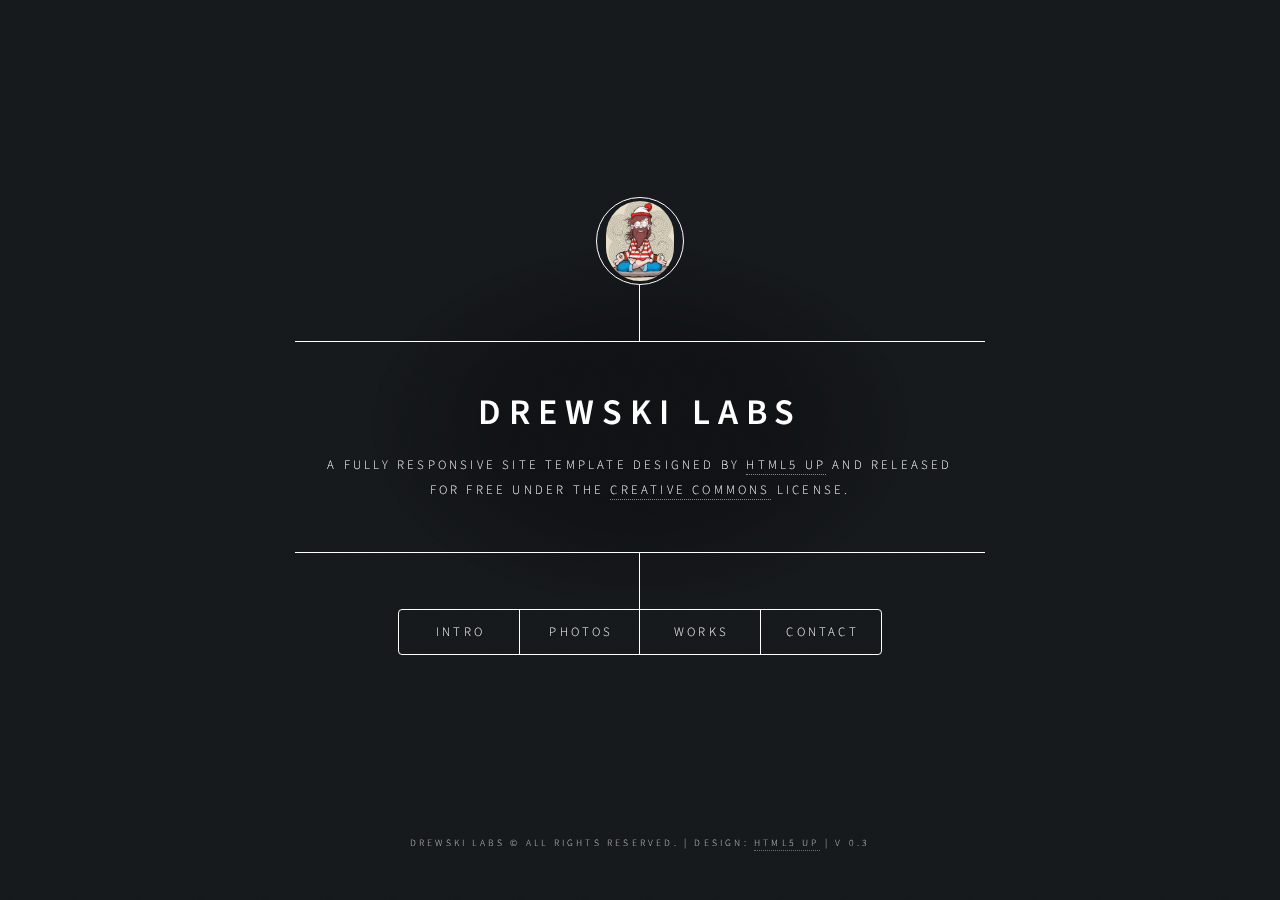
==== commit 0a333547: "Templates Integrated" ====
--- a/index.html
+++ b/index.html
@@ -54,10 +54,12 @@
 						<!-- Work -->
 							<article id="photos">
 								<h2 class="major">Photos</h2>
-								<span class="image main"><img src="images/pic02.jpg" alt="" /></span>
+								<span class="image main"><img src="images/photo-banner.png" alt="" /></span>
 								<p>Adipiscing magna sed dolor elit. Praesent eleifend dignissim arcu, at eleifend sapien imperdiet ac. Aliquam erat volutpat. Praesent urna nisi, fringila lorem et vehicula lacinia quam. Integer sollicitudin mauris nec lorem luctus ultrices.</p>
 								<p>Nullam et orci eu lorem consequat tincidunt vivamus et sagittis libero. Mauris aliquet magna magna sed nunc rhoncus pharetra. Pellentesque condimentum sem. In efficitur ligula tate urna. Maecenas laoreet massa vel lacinia pellentesque lorem ipsum dolor. Nullam et orci eu lorem consequat tincidunt. Vivamus et sagittis libero. Mauris aliquet magna magna sed nunc rhoncus amet feugiat tempus.</p>
-								<a href="pages/galleries/galleries.html">Galleries</a>
+								<a href="pages/galleries/bloom2/bloom2.html">Bloom 2</a>
+								<a href="pages/galleries/bonanza/bonanza.html">Bonanza</a>
+								<a href="pages/galleries/das2018/das2018.html">Das Energi</a>
 							</article>
 
 						<!-- About -->
@@ -65,7 +67,7 @@
 								<h2 class="major">Works</h2>
 								<span class="image main"><img src="images/pic03.jpg" alt="" /></span>
 								<p>Lorem ipsum dolor sit amet, consectetur et adipiscing elit. Praesent eleifend dignissim arcu, at eleifend sapien imperdiet ac. Aliquam erat volutpat. Praesent urna nisi, fringila lorem et vehicula lacinia quam. Integer sollicitudin mauris nec lorem luctus ultrices. Aliquam libero et malesuada fames ac ante ipsum primis in faucibus. Cras viverra ligula sit amet ex mollis mattis lorem ipsum dolor sit amet.</p>
-								<a href="pages/blog/blog.html">Blog</a>
+								<a href="pages/blog/blogger.html">Blog</a>
 							</article>
 
 						<!-- Contact -->
@@ -345,7 +347,9 @@
 
 				<!-- Footer -->
 					<footer id="footer">
-						<p class="copyright">&copy; Untitled. Design: <a href="https://html5up.net">HTML5 UP</a>.</p>
+						<p class="copyright">
+							Drewski Labs © All Rights Reserved.  |  Design: <a href="http://html5up.net">HTML5 UP</a>  |  v 0.3
+						</p>
 					</footer>
 
 			</div>
--- a/assets/css/main.css
+++ b/assets/css/main.css
@@ -1141,7 +1141,7 @@
 			-webkit-transition: -webkit-transform 0.325s ease-in-out, -webkit-filter 0.325s ease-in-out;
 			-ms-transition: -ms-transform 0.325s ease-in-out, -ms-filter 0.325s ease-in-out;
 			transition: transform 0.325s ease-in-out, filter 0.325s ease-in-out;
-			background-image: url("../../images/IMG_4427.JPG");
+			background-image: url("../../images/bg.JPG");
 			background-position: center;
 			background-size: cover;
 			background-repeat: no-repeat;
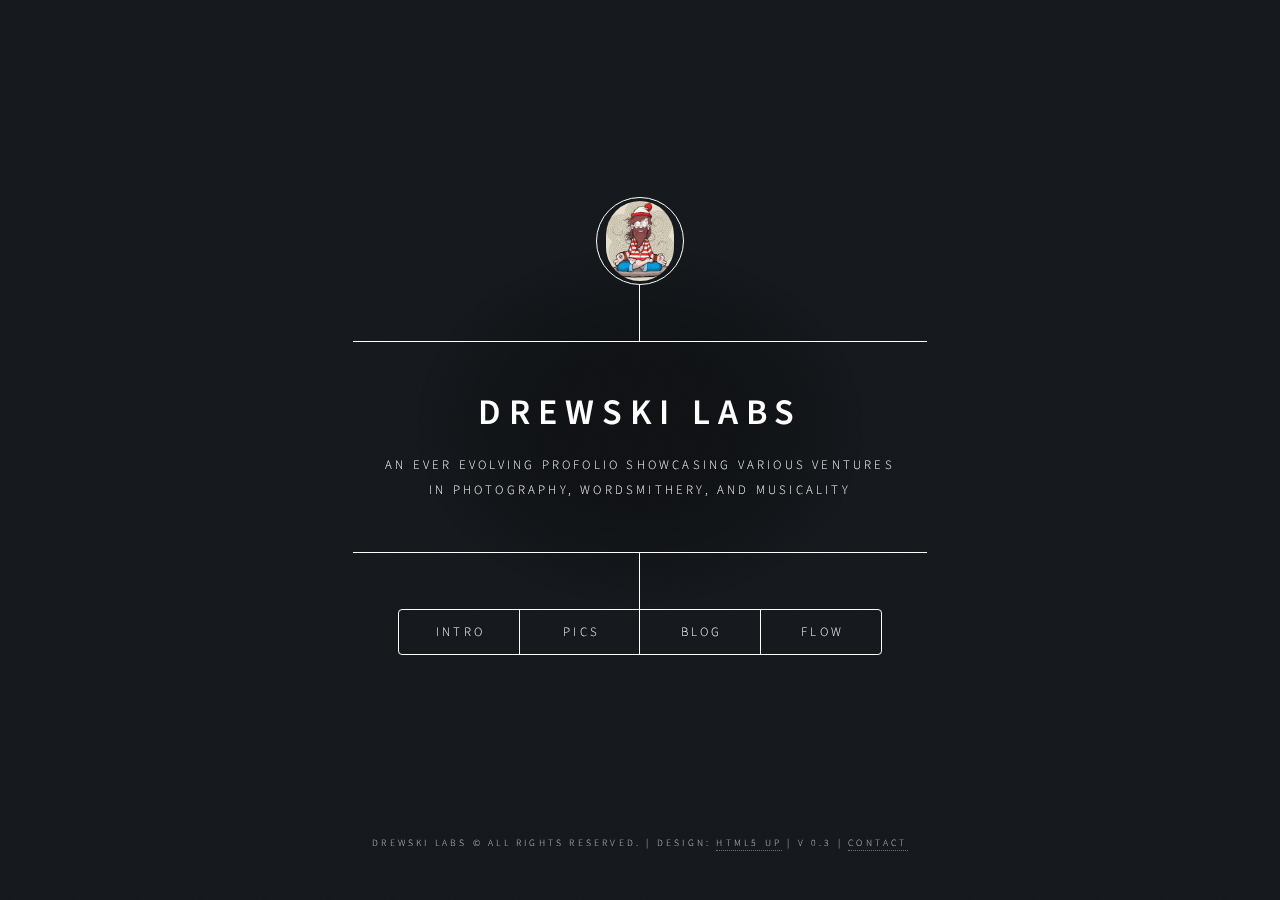
==== commit f89f62b1: "Filled in content on home screens" ====
--- a/index.html
+++ b/index.html
@@ -26,16 +26,16 @@
 						<div class="content">
 							<div class="inner">
 								<h1>Drewski Labs</h1>
-								<p>A fully responsive site template designed by <a href="https://html5up.net">HTML5 UP</a> and released<br />
-								for free under the <a href="https://html5up.net/license">Creative Commons</a> license.</p>
+								<p>An ever evolving profolio showcasing various ventures <br/>
+									 in photography, wordsmithery, and musicality</p>
 							</div>
 						</div>
 						<nav>
 							<ul>
 								<li><a href="#intro">Intro</a></li>
-								<li><a href="#photos">Photos</a></li>
-								<li><a href="#works">Works</a></li>
-								<li><a href="#contact">Contact</a></li>
+								<li><a href="#photos">Pics</a></li>
+								<li><a href="#blog">Blog</a></li>
+								<li><a href="#flow">Flow</a></li>
 							</ul>
 						</nav>
 					</header>
@@ -46,28 +46,39 @@
 						<!-- Intro -->
 							<article id="intro">
 								<h2 class="major">Intro</h2>
-								<span class="image main"><img src="images/pic01.jpg" alt="" /></span>
-								<p>Aenean ornare velit lacus, ac varius enim ullamcorper eu. Proin aliquam facilisis ante interdum congue. Integer mollis, nisl amet convallis, porttitor magna ullamcorper, amet egestas mauris. Ut magna finibus nisi nec lacinia. Nam maximus erat id euismod egestas. By the way, check out my <a href="#work">awesome work</a>.</p>
-								<p>Lorem ipsum dolor sit amet, consectetur adipiscing elit. Duis dapibus rutrum facilisis. Class aptent taciti sociosqu ad litora torquent per conubia nostra, per inceptos himenaeos. Etiam tristique libero eu nibh porttitor fermentum. Nullam venenatis erat id vehicula viverra. Nunc ultrices eros ut ultricies condimentum. Mauris risus lacus, blandit sit amet venenatis non, bibendum vitae dolor. Nunc lorem mauris, fringilla in aliquam at, euismod in lectus. Pellentesque habitant morbi tristique senectus et netus et malesuada fames ac turpis egestas. In non lorem sit amet elit placerat maximus. Pellentesque aliquam maximus risus, vel sed vehicula.</p>
-							</article>
-
-						<!-- Work -->
+								<span class="image main"><img src="images/intro.png" alt="" /></span>
+								<p class="para">In the pursuit of the arts I have discovered a plethora of delightful wonders. By continuing to expand my breathe and depth of understanding I've grown to appreciate a wide range of what life has to offer. Even with all my endeavors to culivate a rich cross section of culture I am still far from knowing it all. As I move forward in life I seek to enrich my experiences through sincere reverence and veneration. Take a peek at my <a href="index.html#photos"><strong>photography</strong></a>!</p>
+								<p class="para">From a very early age I've always sought out knowledge and truth by absorbing as much information as I possibly could. I have a true passion for learning indiscriminately, nothing is too outside the box for this mindful sponge. One can tap into our emotional core with a well composed sonnet, bending words to elicit pure reactions through genuine expression. Come along down the rabbithole by exploring my <a href="index.html#blog"><strong>blog</strong></a>!</p>
+								<p class="para">When the creative juices are flowing anything is possible. I thoroughly enjoy those moments of creation when the result of your efforts come to life. Whether that's through artistic means or engineered into being matters little when it comes to this producer. I build with my hands as much as I do with my mind, usually involving equal parts labor and equal parts thought. Check out creativity at work via my <a href="index.html#flow"><strong>musicality</strong></a>!</p>
+							</article>
+
+						<!-- Pics -->
 							<article id="photos">
-								<h2 class="major">Photos</h2>
+								<h2 class="major">Photography</h2>
 								<span class="image main"><img src="images/photo-banner.png" alt="" /></span>
-								<p>Adipiscing magna sed dolor elit. Praesent eleifend dignissim arcu, at eleifend sapien imperdiet ac. Aliquam erat volutpat. Praesent urna nisi, fringila lorem et vehicula lacinia quam. Integer sollicitudin mauris nec lorem luctus ultrices.</p>
-								<p>Nullam et orci eu lorem consequat tincidunt vivamus et sagittis libero. Mauris aliquet magna magna sed nunc rhoncus pharetra. Pellentesque condimentum sem. In efficitur ligula tate urna. Maecenas laoreet massa vel lacinia pellentesque lorem ipsum dolor. Nullam et orci eu lorem consequat tincidunt. Vivamus et sagittis libero. Mauris aliquet magna magna sed nunc rhoncus amet feugiat tempus.</p>
-								<a href="pages/galleries/bloom2/bloom2.html">Bloom 2</a>
-								<a href="pages/galleries/bonanza/bonanza.html">Bonanza</a>
-								<a href="pages/galleries/das2018/das2018.html">Das Energi</a>
-							</article>
-
-						<!-- About -->
-							<article id="works">
-								<h2 class="major">Works</h2>
-								<span class="image main"><img src="images/pic03.jpg" alt="" /></span>
-								<p>Lorem ipsum dolor sit amet, consectetur et adipiscing elit. Praesent eleifend dignissim arcu, at eleifend sapien imperdiet ac. Aliquam erat volutpat. Praesent urna nisi, fringila lorem et vehicula lacinia quam. Integer sollicitudin mauris nec lorem luctus ultrices. Aliquam libero et malesuada fames ac ante ipsum primis in faucibus. Cras viverra ligula sit amet ex mollis mattis lorem ipsum dolor sit amet.</p>
-								<a href="pages/blog/blogger.html">Blog</a>
+								<p class="para">Vision dominates the senses; as result, capturing stills of majesty, via a camera, is priceless to me. My intent is not to experience life through a lens, rather I hope to immortalize awe-dropping vistas. Always keeping an eye out for the perfect frame to share with others, regardless of theme, environment or subject. Recently, my efforts have focused on event photography, primarily long exposure shots of LEDs wielded by flowsters channeling the energy of the crowd and music.</p>
+								<span>Check out the sets from festivals where I captured stellar moments: </span>
+								<h3><a href="pages/galleries/bloom2/bloom2.html">Bloom 2</a></h3>
+								<h3><a href="pages/galleries/bonanza/bonanza.html">Bonanza</a></h3>
+								<!--<h3><a href="pages/galleries/das2018/das2018.html">Das Energi</a></h3>-->
+								<h3><a href="#photos">Das Energi - Coming Soon</a></h3>
+								<p>For more albums beyond the highlights above check out <a href="https://www.facebook.com/DrewskiLabs"><span class="label">Drewski Labs' Facebook</span></a> page!</p>
+							</article>
+
+						<!-- Blog -->
+							<article id="blog">
+								<h2 class="major">Wordsmithery</h2>
+								<span class="image main"><img src="images/words.png" alt="" /></span>
+								<p class="para">In my <strong><a href="pages/blog/blogger.html">blog</a></strong> I explore concepts, thoughts, feelings, and ideas through the artist expression of wordsmithing.</p>
+								<p class="para">The yearning to write burns within me. There are many racing thoughts that it becomes a challenges to hone in on one to articulate, however, wordsmithing is my favorite form of expression. As I stumble over my native language, I am constantly fascinated by the depths and heights that can be achieved. Messing words together on paper is the medium of art where I am most comfortable. </p>
+								<p class="para">The mind is a decently complex pattern recognition engine, designed and evolved through the course of time to product several sophisticated components that include but are not limited to: spatial modeling, temporal projections, emotional intuition and logical processing. Vocabulary only represents a portion of the building blocks that make up any given language set, it doesn’t even take into account grammar, punctuation or semantic meanings that go beyond what’s writing or spoken.</p>
+							</article>
+
+						<!-- Flow -->
+							<article id="flow">
+								<h2 class="major">Musicality</h2>
+								<span class="image main"><img src="images/flow.png" alt="" /></span>
+								<p>Section Under Construction</p>
 							</article>
 
 						<!-- Contact -->
@@ -348,7 +359,7 @@
 				<!-- Footer -->
 					<footer id="footer">
 						<p class="copyright">
-							Drewski Labs © All Rights Reserved.  |  Design: <a href="http://html5up.net">HTML5 UP</a>  |  v 0.3
+							Drewski Labs © All Rights Reserved.  |  Design: <a href="http://html5up.net">HTML5 UP</a>  |  v 0.3  |  <a href="index.html#contact">Contact</a>
 						</p>
 					</footer>
 
--- a/assets/css/main.css
+++ b/assets/css/main.css
@@ -1644,4 +1644,8 @@
 
 		body.is-preload #footer {
 			opacity: 0;
-		}+		}
+
+.para {
+	text-align: justify;
+}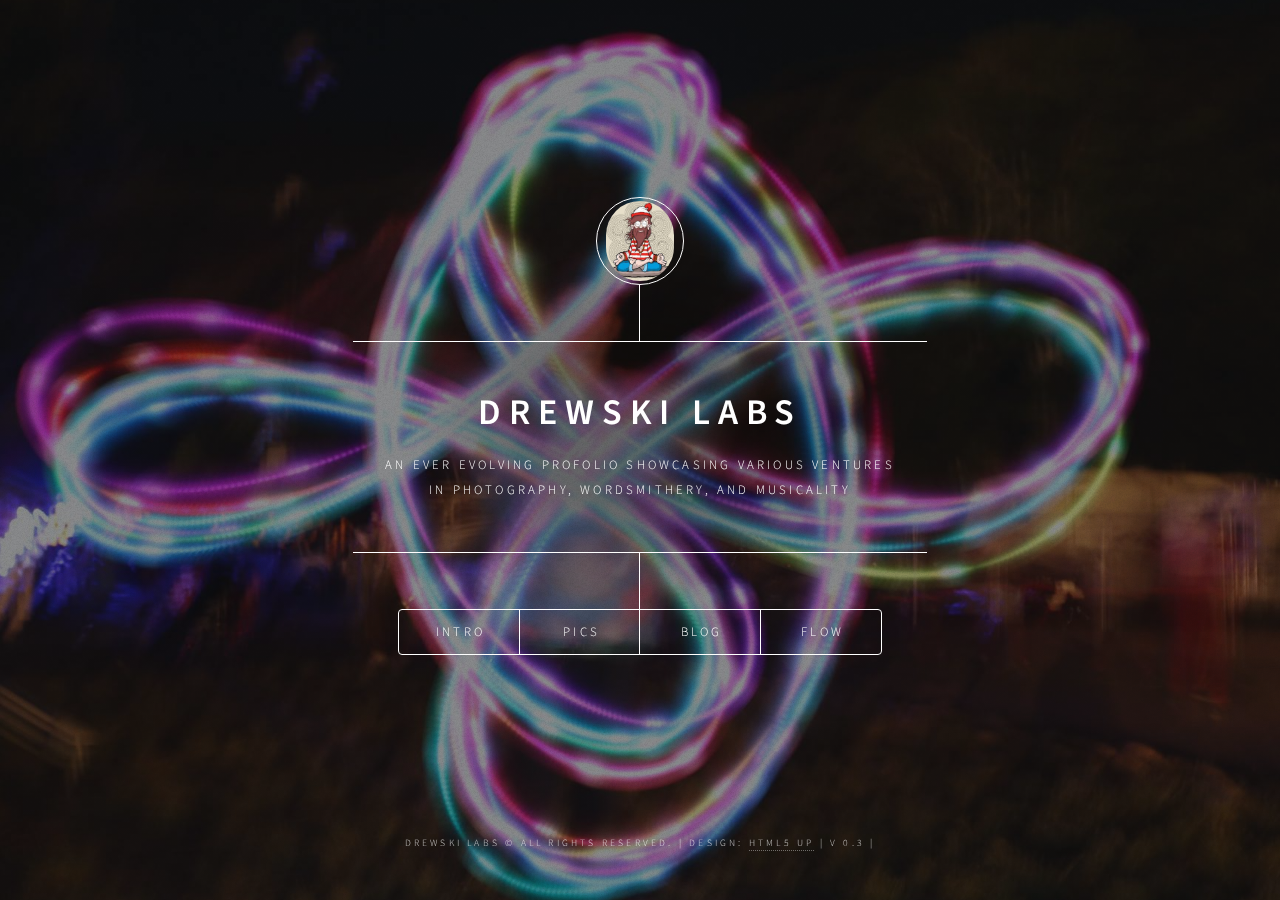
==== commit 2b9e59d6: "v0.3 deployment" ====
--- a/index.html
+++ b/index.html
@@ -47,7 +47,7 @@
 							<article id="intro">
 								<h2 class="major">Intro</h2>
 								<span class="image main"><img src="images/intro.png" alt="" /></span>
-								<p class="para">In the pursuit of the arts I have discovered a plethora of delightful wonders. By continuing to expand my breathe and depth of understanding I've grown to appreciate a wide range of what life has to offer. Even with all my endeavors to culivate a rich cross section of culture I am still far from knowing it all. As I move forward in life I seek to enrich my experiences through sincere reverence and veneration. Take a peek at my <a href="index.html#photos"><strong>photography</strong></a>!</p>
+								<p class="para">In the pursuit of the arts I have discovered a plethora of delightful wonders. By continuing to expand my breadth and depth of understanding I've grown to appreciate a wide range of what life has to offer. Even with all my endeavors to culivate a rich cross section of culture I am still far from knowing it all. As I move forward in life I seek to enrich my experiences through sincere reverence and veneration. Take a peek at my <a href="index.html#photos"><strong>photography</strong></a>!</p>
 								<p class="para">From a very early age I've always sought out knowledge and truth by absorbing as much information as I possibly could. I have a true passion for learning indiscriminately, nothing is too outside the box for this mindful sponge. One can tap into our emotional core with a well composed sonnet, bending words to elicit pure reactions through genuine expression. Come along down the rabbithole by exploring my <a href="index.html#blog"><strong>blog</strong></a>!</p>
 								<p class="para">When the creative juices are flowing anything is possible. I thoroughly enjoy those moments of creation when the result of your efforts come to life. Whether that's through artistic means or engineered into being matters little when it comes to this producer. I build with my hands as much as I do with my mind, usually involving equal parts labor and equal parts thought. Check out creativity at work via my <a href="index.html#flow"><strong>musicality</strong></a>!</p>
 							</article>
@@ -58,9 +58,9 @@
 								<span class="image main"><img src="images/photo-banner.png" alt="" /></span>
 								<p class="para">Vision dominates the senses; as result, capturing stills of majesty, via a camera, is priceless to me. My intent is not to experience life through a lens, rather I hope to immortalize awe-dropping vistas. Always keeping an eye out for the perfect frame to share with others, regardless of theme, environment or subject. Recently, my efforts have focused on event photography, primarily long exposure shots of LEDs wielded by flowsters channeling the energy of the crowd and music.</p>
 								<span>Check out the sets from festivals where I captured stellar moments: </span>
-								<h3><a href="pages/galleries/bloom2/bloom2.html">Bloom 2</a></h3>
-								<h3><a href="pages/galleries/bonanza/bonanza.html">Bonanza</a></h3>
-								<!--<h3><a href="pages/galleries/das2018/das2018.html">Das Energi</a></h3>-->
+								<h3><a href="pages/pics/bloom2/bloom2.html">Bloom 2</a></h3>
+								<h3><a href="pages/pics/bonanza/bonanza.html">Bonanza</a></h3>
+								<!--<h3><a href="pages/pics/das2018/das2018.html">Das Energi</a></h3>-->
 								<h3><a href="#photos">Das Energi - Coming Soon</a></h3>
 								<p>For more albums beyond the highlights above check out <a href="https://www.facebook.com/DrewskiLabs"><span class="label">Drewski Labs' Facebook</span></a> page!</p>
 							</article>
@@ -69,7 +69,7 @@
 							<article id="blog">
 								<h2 class="major">Wordsmithery</h2>
 								<span class="image main"><img src="images/words.png" alt="" /></span>
-								<p class="para">In my <strong><a href="pages/blog/blogger.html">blog</a></strong> I explore concepts, thoughts, feelings, and ideas through the artist expression of wordsmithing.</p>
+								<!--<p class="para">In my <strong><a href="pages/blog/blog.html">blog</a></strong> I explore concepts, thoughts, feelings, and ideas through the artist expression of wordsmithing.</p>-->
 								<p class="para">The yearning to write burns within me. There are many racing thoughts that it becomes a challenges to hone in on one to articulate, however, wordsmithing is my favorite form of expression. As I stumble over my native language, I am constantly fascinated by the depths and heights that can be achieved. Messing words together on paper is the medium of art where I am most comfortable. </p>
 								<p class="para">The mind is a decently complex pattern recognition engine, designed and evolved through the course of time to product several sophisticated components that include but are not limited to: spatial modeling, temporal projections, emotional intuition and logical processing. Vocabulary only represents a portion of the building blocks that make up any given language set, it doesn’t even take into account grammar, punctuation or semantic meanings that go beyond what’s writing or spoken.</p>
 							</article>
@@ -78,7 +78,9 @@
 							<article id="flow">
 								<h2 class="major">Musicality</h2>
 								<span class="image main"><img src="images/flow.png" alt="" /></span>
+
 								<p>Section Under Construction</p>
+								<!--<strong><a href="pages/flow/flow.html">blog</a></strong>-->
 							</article>
 
 						<!-- Contact -->
@@ -359,7 +361,8 @@
 				<!-- Footer -->
 					<footer id="footer">
 						<p class="copyright">
-							Drewski Labs © All Rights Reserved.  |  Design: <a href="http://html5up.net">HTML5 UP</a>  |  v 0.3  |  <a href="index.html#contact">Contact</a>
+							Drewski Labs © All Rights Reserved.  |  Design: <a href="http://html5up.net">HTML5 UP</a>  |  v 0.3  |
+							<!--<a href="index.html#contact">Contact</a>-->
 						</p>
 					</footer>
 
--- a/assets/css/main.css
+++ b/assets/css/main.css
@@ -1141,7 +1141,7 @@
 			-webkit-transition: -webkit-transform 0.325s ease-in-out, -webkit-filter 0.325s ease-in-out;
 			-ms-transition: -ms-transform 0.325s ease-in-out, -ms-filter 0.325s ease-in-out;
 			transition: transform 0.325s ease-in-out, filter 0.325s ease-in-out;
-			background-image: url("../../images/bg.JPG");
+			background-image: url("../../images/bg.jpg");
 			background-position: center;
 			background-size: cover;
 			background-repeat: no-repeat;
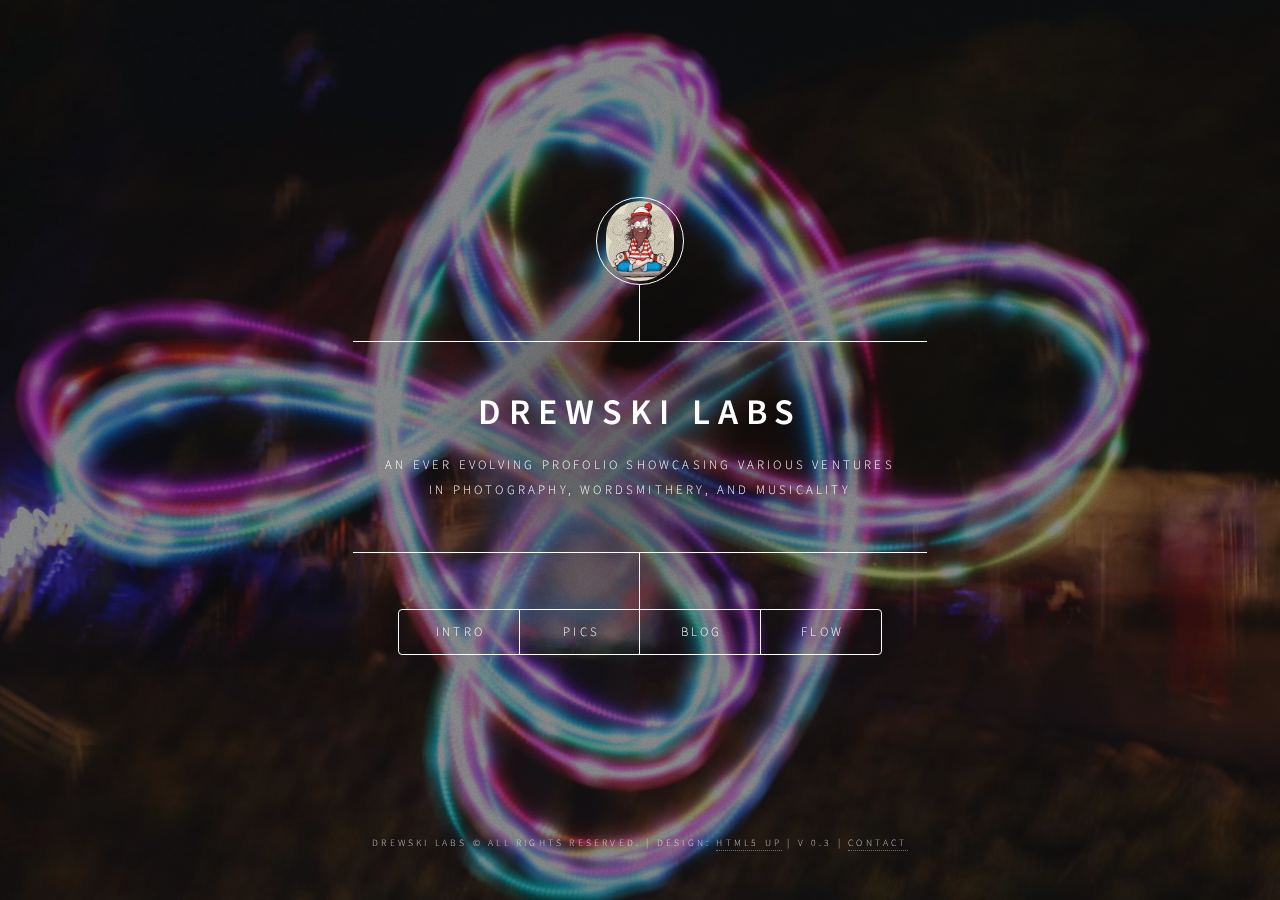
==== commit 712d15e2: "Updating v0.3 release" ====
--- a/index.html
+++ b/index.html
@@ -69,7 +69,7 @@
 							<article id="blog">
 								<h2 class="major">Wordsmithery</h2>
 								<span class="image main"><img src="images/words.png" alt="" /></span>
-								<!--<p class="para">In my <strong><a href="pages/blog/blog.html">blog</a></strong> I explore concepts, thoughts, feelings, and ideas through the artist expression of wordsmithing.</p>-->
+								<p class="para">In my <strong><a href="pages/blog/blog.html">blog</a></strong> I explore concepts, thoughts, feelings, and ideas through the artist expression of wordsmithing.</p>
 								<p class="para">The yearning to write burns within me. There are many racing thoughts that it becomes a challenges to hone in on one to articulate, however, wordsmithing is my favorite form of expression. As I stumble over my native language, I am constantly fascinated by the depths and heights that can be achieved. Messing words together on paper is the medium of art where I am most comfortable. </p>
 								<p class="para">The mind is a decently complex pattern recognition engine, designed and evolved through the course of time to product several sophisticated components that include but are not limited to: spatial modeling, temporal projections, emotional intuition and logical processing. Vocabulary only represents a portion of the building blocks that make up any given language set, it doesn’t even take into account grammar, punctuation or semantic meanings that go beyond what’s writing or spoken.</p>
 							</article>
@@ -80,7 +80,7 @@
 								<span class="image main"><img src="images/flow.png" alt="" /></span>
 
 								<p>Section Under Construction</p>
-								<!--<strong><a href="pages/flow/flow.html">blog</a></strong>-->
+								<strong><a href="pages/flow/flow.html">Flow Stuffs</a></strong>
 							</article>
 
 						<!-- Contact -->
@@ -361,8 +361,7 @@
 				<!-- Footer -->
 					<footer id="footer">
 						<p class="copyright">
-							Drewski Labs © All Rights Reserved.  |  Design: <a href="http://html5up.net">HTML5 UP</a>  |  v 0.3  |
-							<!--<a href="index.html#contact">Contact</a>-->
+							Drewski Labs © All Rights Reserved.  |  Design: <a href="http://html5up.net">HTML5 UP</a>  |  v 0.3  | <a href="index.html#contact">Contact</a>
 						</p>
 					</footer>
 
